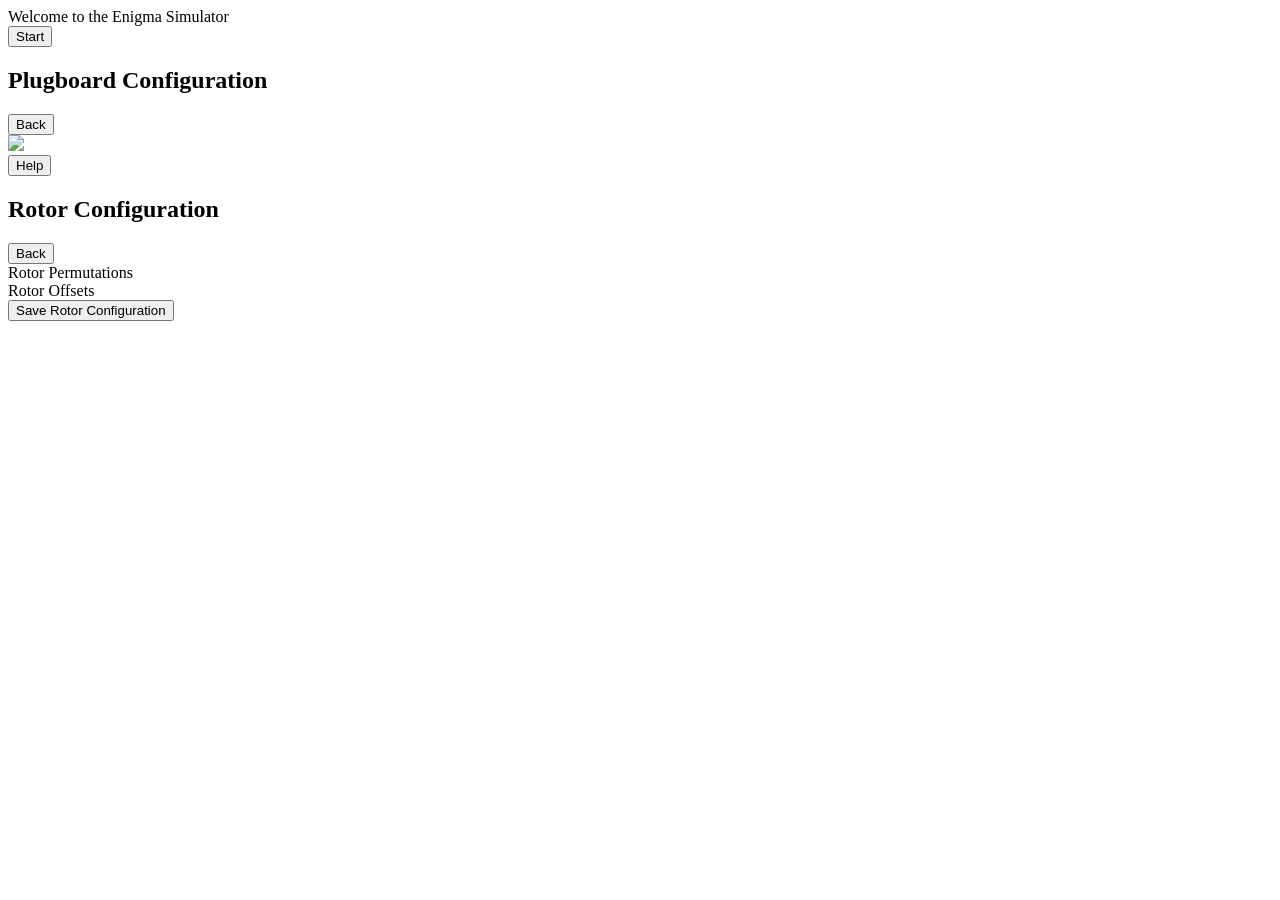
==== Week0/Sahil-240902/ENIGMA_FINAL/index.html @ 308bda3e "kuch to chal rha h" ====
<!DOCTYPE html>
<html lang="en">
<head>
  <link rel="icon" type="image/x-icon" href="favicon.ico">
  <meta charset="UTF-8" />
  <meta name="viewport" content="width=800, initial-scale=1.0"/>
  <title>Enigma Simulator</title>
  <link rel="stylesheet" href="style.css">
</head>
<body>
  <!-- INTRO SCREEN -->
  <div id="intro-screen">
    <div class="intro-title">Welcome to the Enigma Simulator</div>
    <button id="start-btn">Start</button>
  </div>


  <!-- MAIN APP -->
  <div id="app-container" style="display: none;">
    <div id="sidebar">
      <h1 class="main-title">ENIGMA SIMULATOR</h1>
      <button id="reset-offsets-btn" class="vintage-btn">Reset Offsets</button>
      <button class="vintage-btn" id="config-btn">Configure</button>
    </div>
    <div id="main-content">
      <canvas id="canvas" width="800" height="600"></canvas>
    </div>
  </div>

  <!-- Configuration Modal -->
  <div id="config-modal" style="display:none;">
    <div class="modal-bg"></div>
    <div class="modal-content">
      <h2>Configure Enigma</h2>
      <button id="config-rotors-btn" class="config-option">Configure Rotors</button>
      <button id="config-plugboard-btn" class="config-option">Configure Plugboard</button>
    </div>
  </div>

  <!-- Plugboard Configuration -->
  <div id="plugboard-screen" class="config-screen">
    <div class="config-header">
      <h2>Plugboard Configuration</h2>
    </div>
    <div class="config-header h2">
      <button id="plugboard-back" class="back-btn">Back</button>
    </div>
    <div id="plugboard-panel">
      <img src="wood_panel.png" id="plugboard-wood-bg" />
      <div id="plugboard-area"></div>
    </div>
    <button id="plugboard-help" class="help-btn">Help</button>
    <!-- Modal for help -->
    <div id="plugboard-help-modal" class="modal-center" style="display:none;">
      <div class="modal-center-content">
        <h3>Plugboard Help</h3>
        <ul>
          <li>Click a letter to select for pairing</li>
          <li>Click another letter to create a connection</li>
          <li>Double-click a blue connection to remove it</li>
          <li>Connected letters are swapped during encryption</li>
        </ul>
        <button id="plugboard-help-close">Close</button>
      </div>
    </div>
  </div>

  <!-- Rotor Configuration -->
  <div id="rotors-screen" class="config-screen">
    
    <div class="config-header">
      <h2>Rotor Configuration</h2>
      <button class="back-btn" id="rotors-back">Back</button>
    </div>

    <div class="section-title">Rotor Permutations</div>
    <div class="rotor-section">
        <div id="rotors-area"></div>
    </div>
    
    <div class="section-title">Rotor Offsets</div>
    <div class="offset-section">
        <div id="offset-area"></div>
    </div>
    
    <button class="vintage-btn" id="rotor-save-btn">Save Rotor Configuration</button>
  </div>

  <script type="module" src="enigma.js"></script>
  <script type="module" src="config.js"></script>
  <script type="module" src="plugboard.js"></script>
  <script type="module" src="rotor_config.js"></script>
  <script type="module" src="dialog.js"></script>
  
</body>
</html>
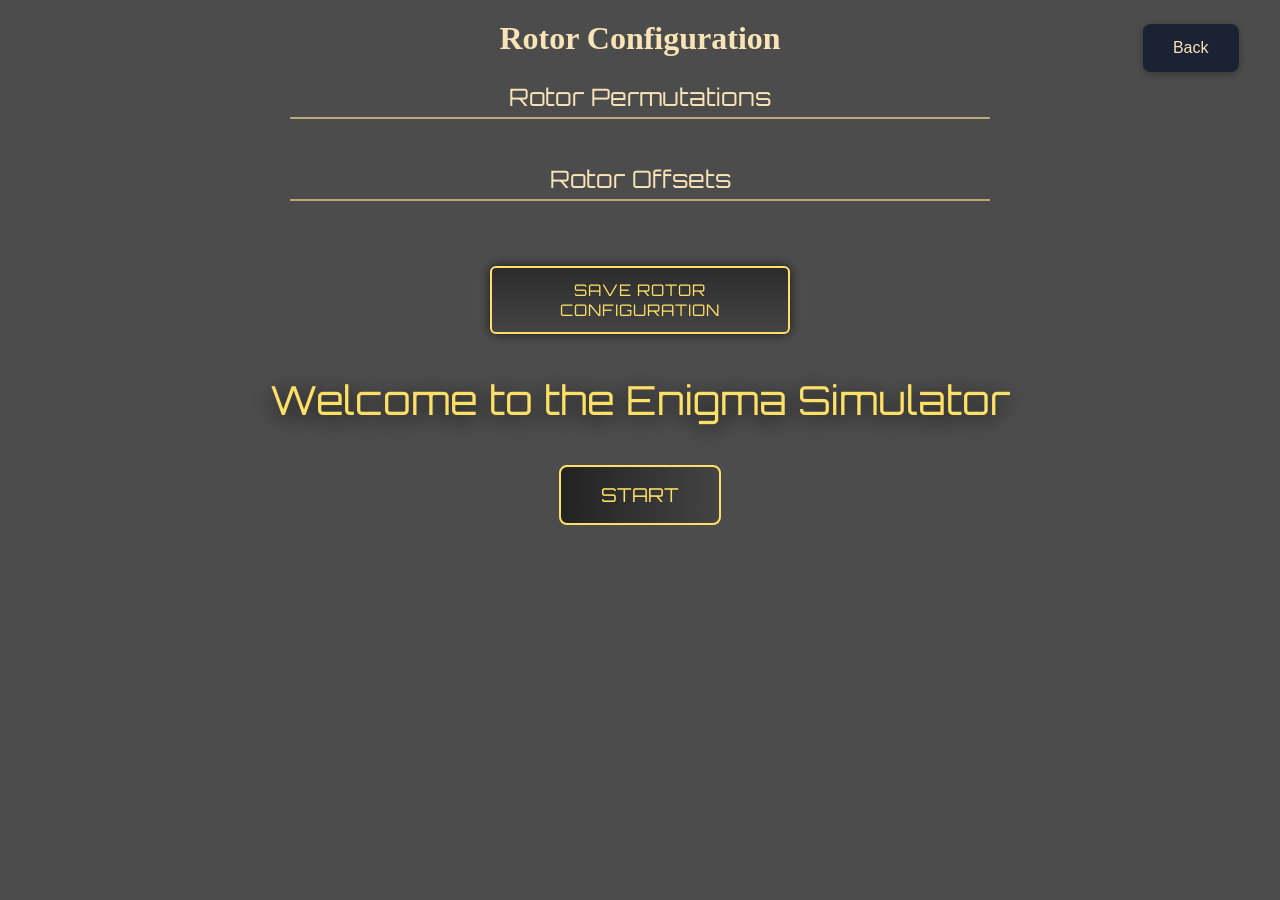
==== commit b457bc00: "added the css for input/output box" ====
--- a/Week0/Sahil-240902/ENIGMA_FINAL/index.html
+++ b/Week0/Sahil-240902/ENIGMA_FINAL/index.html
@@ -8,7 +8,6 @@
   <link rel="stylesheet" href="style.css">
 </head>
 <body>
-  <!-- INTRO SCREEN -->
   <div id="intro-screen">
     <div class="intro-title">Welcome to the Enigma Simulator</div>
     <button id="start-btn">Start</button>
@@ -21,6 +20,10 @@
       <h1 class="main-title">ENIGMA SIMULATOR</h1>
       <button id="reset-offsets-btn" class="vintage-btn">Reset Offsets</button>
       <button class="vintage-btn" id="config-btn">Configure</button>
+      <p class="input-text-text">Input Text</p>
+      <textarea class = "input-box"></textarea>
+      <p class="output-text-text">Output Text</p>
+      <textarea class="output-box"></textarea>
     </div>
     <div id="main-content">
       <canvas id="canvas" width="800" height="600"></canvas>
--- a/Week0/Sahil-240902/ENIGMA_FINAL/style.css
+++ b/Week0/Sahil-240902/ENIGMA_FINAL/style.css
@@ -0,0 +1,492 @@
+@import url('https://fonts.googleapis.com/css2?family=Orbitron:wght@600&display=swap');
+html, body {
+  margin: 0;
+  padding: 0;
+  height: 100%;
+  font-family: 'Orbitron', sans-serif;
+  background: url('background.jpg') no-repeat center center/cover;
+  color: #ffe066;
+}
+
+#intro-screen {
+  position: fixed;
+  top: 0; left: 0;
+  width: 100vw; height: 100vh;
+  background: url('intro-bg.jpg') no-repeat center center/cover;
+  display: flex;
+  flex-direction: column;
+  align-items: center;
+  justify-content: center;
+  z-index: 100;
+  transition: opacity 1s;
+}
+
+#intro-screen.fade-out {
+  opacity: 0;
+  pointer-events: none;
+}
+
+#app-container {
+  display: flex;
+  height: 100vh;
+  overflow: hidden;
+}
+
+#sidebar {
+  width: 300px;
+  height: 100vh;
+  padding: 30px 20px;
+  background-color: rgba(25, 20, 10, 0.85);
+  display: flex;
+  flex-direction: column;
+  align-items: center;
+  box-shadow: 4px 0 10px rgba(0,0,0,0.6);
+  box-sizing: border-box;
+}
+
+#main-content {
+  flex-grow: 1;
+  display: flex;
+  align-items: center;
+  justify-content: center;
+  height: 100vh;
+}
+
+#canvas {
+  background: black;
+  border-radius: 12px;
+  box-shadow: 0 4px 24px rgba(0,0,0,0.5);
+  display: block;
+  max-width: 100%;
+  max-height: 100%;
+  margin: 0 auto;
+}
+
+#intro-screen::before {
+  content: '';
+  position: absolute;
+  top: 0; left: 0;
+  width: 100vw; height: 100vh;
+  background: rgba(0,0,0,0.7);
+  z-index: 1;
+}
+
+.intro-title {
+  font-size: 2.5em;
+  color: #ffe066;
+  text-shadow: 0 4px 24px #000;
+  z-index: 2;
+  margin-bottom: 40px;
+  position: relative;
+}
+
+#start-btn {
+  z-index: 2;
+  padding: 16px 40px;
+  font-size: 1.2em;
+  font-family: 'Orbitron', sans-serif;
+  background: linear-gradient(90deg, #222, #444);
+  color: #ffe066;
+  border: 2px solid #ffe066;
+  border-radius: 8px;
+  cursor: pointer;
+  text-transform: uppercase;
+  transition: all 0.3s ease;
+}
+
+#start-btn:hover {
+  background: linear-gradient(90deg, #444, #222);
+  color: #fffbe6;
+  transform: scale(1.07);
+  border-color: #fffbe6;
+  box-shadow: 0 0 16px #ffe06688;
+}
+
+.main-title {
+  font-size: 2em;
+  text-align: center;
+  margin-bottom: 30px;
+  letter-spacing: 2px;
+  text-shadow: 1px 1px 4px #000;
+}
+
+.vintage-btn,
+.input-box,
+.output-box {
+  font-size: 1em;
+  font-family: 'Orbitron', monospace;
+  padding: 14px 24px;
+  margin: 12px 0;
+  background: linear-gradient(to bottom, #2c2c2c, #444);
+  color: #ffe066;
+  border: 2px solid #ffe066;
+  border-radius: 6px;
+  cursor: pointer;
+  text-transform: uppercase;
+  letter-spacing: 1px;
+  width: 100%;
+  box-sizing: border-box;
+  transition: all 0.3s ease;
+  box-shadow: 0 0 12px #000a;
+}
+
+.input-box,
+.output-box {
+  height: calc(1.2em * 3 + 28px); /* 3 lines of text + padding */
+  line-height: 1.2em;
+  overflow-y: auto;
+  resize: vertical;
+  resize: none;
+}
+
+
+.input-box:focus,
+.output-box:focus,
+.vintage-btn:hover {
+  background: linear-gradient(to bottom, #444, #2c2c2c);
+  outline: none;
+}
+
+.input-text-text,
+.output-text-text {
+  margin-block-start: 0;
+  margin-block-end: 0;
+  font-family: 'Orbitron', monospace;
+  font-size: 0.9em;
+  color: #ffe066;
+  text-transform: uppercase;
+}
+
+.vintage-btn:hover {
+  background: linear-gradient(to bottom, #444, #2c2c2c);
+  color: #fffbe6;
+  border-color: #fffbe6;
+  transform: scale(1.05);
+  box-shadow: 0 0 16px #ffe06688;
+}
+
+/* Modal styling */
+#config-modal {
+  position: fixed;
+  top: 0;
+  left: 0;
+  width: 100%;
+  height: 100%;
+  z-index: 100;
+  display: flex;
+  align-items: center;
+  justify-content: center;
+}
+
+.modal-bg {
+  position: absolute;
+  top: 0;
+  left: 0;
+  width: 100%;
+  height: 100%;
+  background: rgba(38, 24, 7, 0.8) url('background.jpg') center/cover no-repeat;
+  backdrop-filter: blur(3px);
+  z-index: -1;
+}
+
+.modal-content {
+  background: rgba(58, 42, 19, 0.95);
+  padding: 40px;
+  border-radius: 16px;
+  box-shadow: 0 8px 32px rgba(0, 0, 0, 0.5);
+  text-align: center;
+  max-width: 400px;
+  border: 2px solid #bbaa77;
+}
+
+.modal-content h2 {
+  color: #f9e4b7;
+  margin-bottom: 30px;
+  font-family: 'Georgia', serif;
+  font-size: 28px;
+}
+
+.config-option {
+  display: block;
+  width: 100%;
+  padding: 16px;
+  margin: 15px 0;
+  background: #1a2233;
+  color: #f9e4b7;
+  border: none;
+  border-radius: 8px;
+  font-size: 18px;
+  cursor: pointer;
+  box-shadow: 0 4px 12px rgba(0, 0, 0, 0.3);
+  transition: transform 0.2s, background 0.2s;
+}
+
+.config-option:hover {
+  background: #263248;
+  transform: translateY(-2px);
+}
+
+/* Full Screen Configuration Styling */
+.config-screen {
+  position: fixed;
+  top: 0;
+  left: 0;
+  width: 100%;
+  height: 100%;
+  z-index: 200;
+  background: url('background.jpg') center/cover no-repeat;
+  display: none;
+  flex-direction: column;
+  padding: 20px;
+  box-sizing: border-box;
+  animation: fadeIn 0.4s ease-out;
+}
+
+@keyframes fadeIn {
+  from { opacity: 0; transform: scale(1.03); }
+  to { opacity: 1; transform: scale(1); }
+}
+
+@keyframes fadeOut {
+  from { opacity: 1; transform: scale(1); }
+  to { opacity: 0; transform: scale(0.97); }
+}
+
+.config-header {
+  position: relative; /* allows absolute positioning inside */
+  text-align: center;
+  margin-top: -20px;
+  margin-bottom: 15px;
+  padding: 0 0px;
+}
+
+.config-header h2 {
+  color: #f9e4b7;
+  font-family: 'Georgia', serif;
+  font-size: 32px;
+  margin: 0;
+}
+
+.back-btn {
+  position: absolute;
+  right: 20px; /* distance from right edge of the screen */
+  top: 10%;
+  transform: translateY(0);
+  transform: translateX(500%);
+  background: #1a2233;
+  color: #f9e4b7;
+  border: none;
+  border-radius: 8px;
+  padding: 15px 30px;
+  font-size: 16px;
+  cursor: pointer;
+  box-shadow: 0 2px 8px rgba(0, 0, 0, 0.3);
+}
+
+.help-btn {
+  position: absolute;
+  bottom: 20px;
+  right: 20px;
+}
+
+/* Plugboard specific styling */
+.plugboard-key {
+  position: absolute;
+  width: 100px;
+  height: 140px;
+  border-radius: 30px;
+  background: #2a2c39;
+  border: 3px solid #bbaa77;
+  display: flex;
+  flex-direction: column;
+  align-items: center;
+  justify-content: center;
+  transform: translate(-50%, -50%);
+  cursor: pointer;
+}
+
+.plugboard-key .letter {
+  font-size: 80px;
+  font-weight: bold;
+  color: #f9e4b7;
+}
+
+.plugboard-key .indicator {
+  width: 140px;
+  height: 170px;
+  margin-top: 8px;
+  border-radius: 20%;
+  background: #333;
+  border: 2px solid #555;
+  transition: all 0.2s ease;
+}
+
+.plugboard-key.selected .indicator {
+  background: #fff;
+  border-color: #58aaff;
+  box-shadow: 0 0 12px #58aaff;
+}
+
+.plugboard-key.paired .indicator {
+  background: #2ec4ff;
+  border-color: #58aaff;
+}
+
+.pair-connection {
+  position: absolute;
+  background: #0b1c3c;
+  border-radius: 20px;
+  box-shadow: 0 0 20px rgba(11, 28, 60, 0.7);
+  display: flex;
+  align-items: center;
+  justify-content: space-between;
+  padding: 5px 12px;
+  z-index: 10;
+  animation: pairAppear 0.35s ease;
+}
+
+@keyframes pairAppear {
+  from { opacity: 0; transform: scale(0.7); }
+  to { opacity: 1; transform: scale(1); }
+}
+
+.pair-connection .pair-letter {
+  font-size: 24px;
+  color: #8ed6ff;
+  font-weight: bold;
+  margin: 0 8px;
+}
+
+.pair-connection .exchange {
+  font-size: 20px;
+  color: #8ed6ff;
+}
+
+@media (max-width: 768px) {
+  #app-container {
+    display: flex;
+    height: 100vh;
+    overflow: hidden;
+    position: relative;
+    box-sizing: border-box;
+  }
+
+  #sidebar {
+    width: 100%;
+    border-bottom: 2px solid #ffe066;
+  }
+}
+
+/* Add these styles to center and improve rotor config */
+#rotors-screen {
+  display: flex;
+  flex-direction: column;
+  align-items: center;
+  padding: 40px;
+}
+
+.section-title {
+  font-size: 1.5em;
+  text-align: center;
+  margin-bottom: 5px;
+  margin-top: 5px;
+  color: #f9e4b7;
+  border-bottom: 2px solid #bbaa77;
+  padding-bottom: 5px;
+  padding-top: 5px;
+  width: 80%;
+  max-width: 700px;
+}
+
+/* Rotor permutation boxes */
+.rotor-section {
+  width: 80%;
+  max-width: 700px;
+  margin-bottom: 30px;
+}
+
+.rotor-row {
+  display: flex;
+  align-items: center;
+  margin-bottom: 15px;
+  background: rgba(30, 30, 40, 0.7);
+  border-radius: 8px;
+  padding: 15px;
+}
+
+.gear-icon {
+  font-size: 24px;
+  margin-right: 15px;
+  color: #bbaa77;
+}
+
+.rotor-box {
+  flex-grow: 1;
+  background: #333;
+  padding: 10px 15px;
+  border-radius: 5px;
+  border: 1px solid #555;
+  color: #f9e4b7;
+  font-family: monospace;
+  letter-spacing: 2px;
+  cursor: pointer;
+  transition: all 0.2s;
+}
+
+.rotor-box:hover {
+  background: #3a3a3a;
+  border-color: #bbaa77;
+}
+
+/* Position labels */
+.rotor-pos-label {
+  margin-left: 15px;
+  padding: 5px 10px;
+  background: #2a4a80;
+  border-radius: 4px;
+  font-size: 0.9em;
+}
+
+/* Offset section */
+.offset-section {
+  width: 80%;
+  max-width: 700px;
+  margin-bottom: 30px;
+}
+
+.offset-row {
+  display: flex;
+  justify-content: center;
+  gap: 30px;
+  margin-top: 20px;
+}
+
+.offset-container {
+  text-align: center;
+}
+
+.offset-box {
+  width: 50px;
+  height: 50px;
+  background: #333;
+  color: #f9e4b7;
+  display: flex;
+  align-items: center;
+  justify-content: center;
+  border-radius: 5px;
+  font-size: 1.5em;
+  cursor: pointer;
+  border: 1px solid #555;
+}
+
+.offset-box:hover {
+  background: #3a3a3a;
+  border-color: #bbaa77;
+}
+
+/* Save button */
+#rotor-save-btn {
+  width: 300px;
+  margin-top: 30px;
+  padding: 12px;
+}
